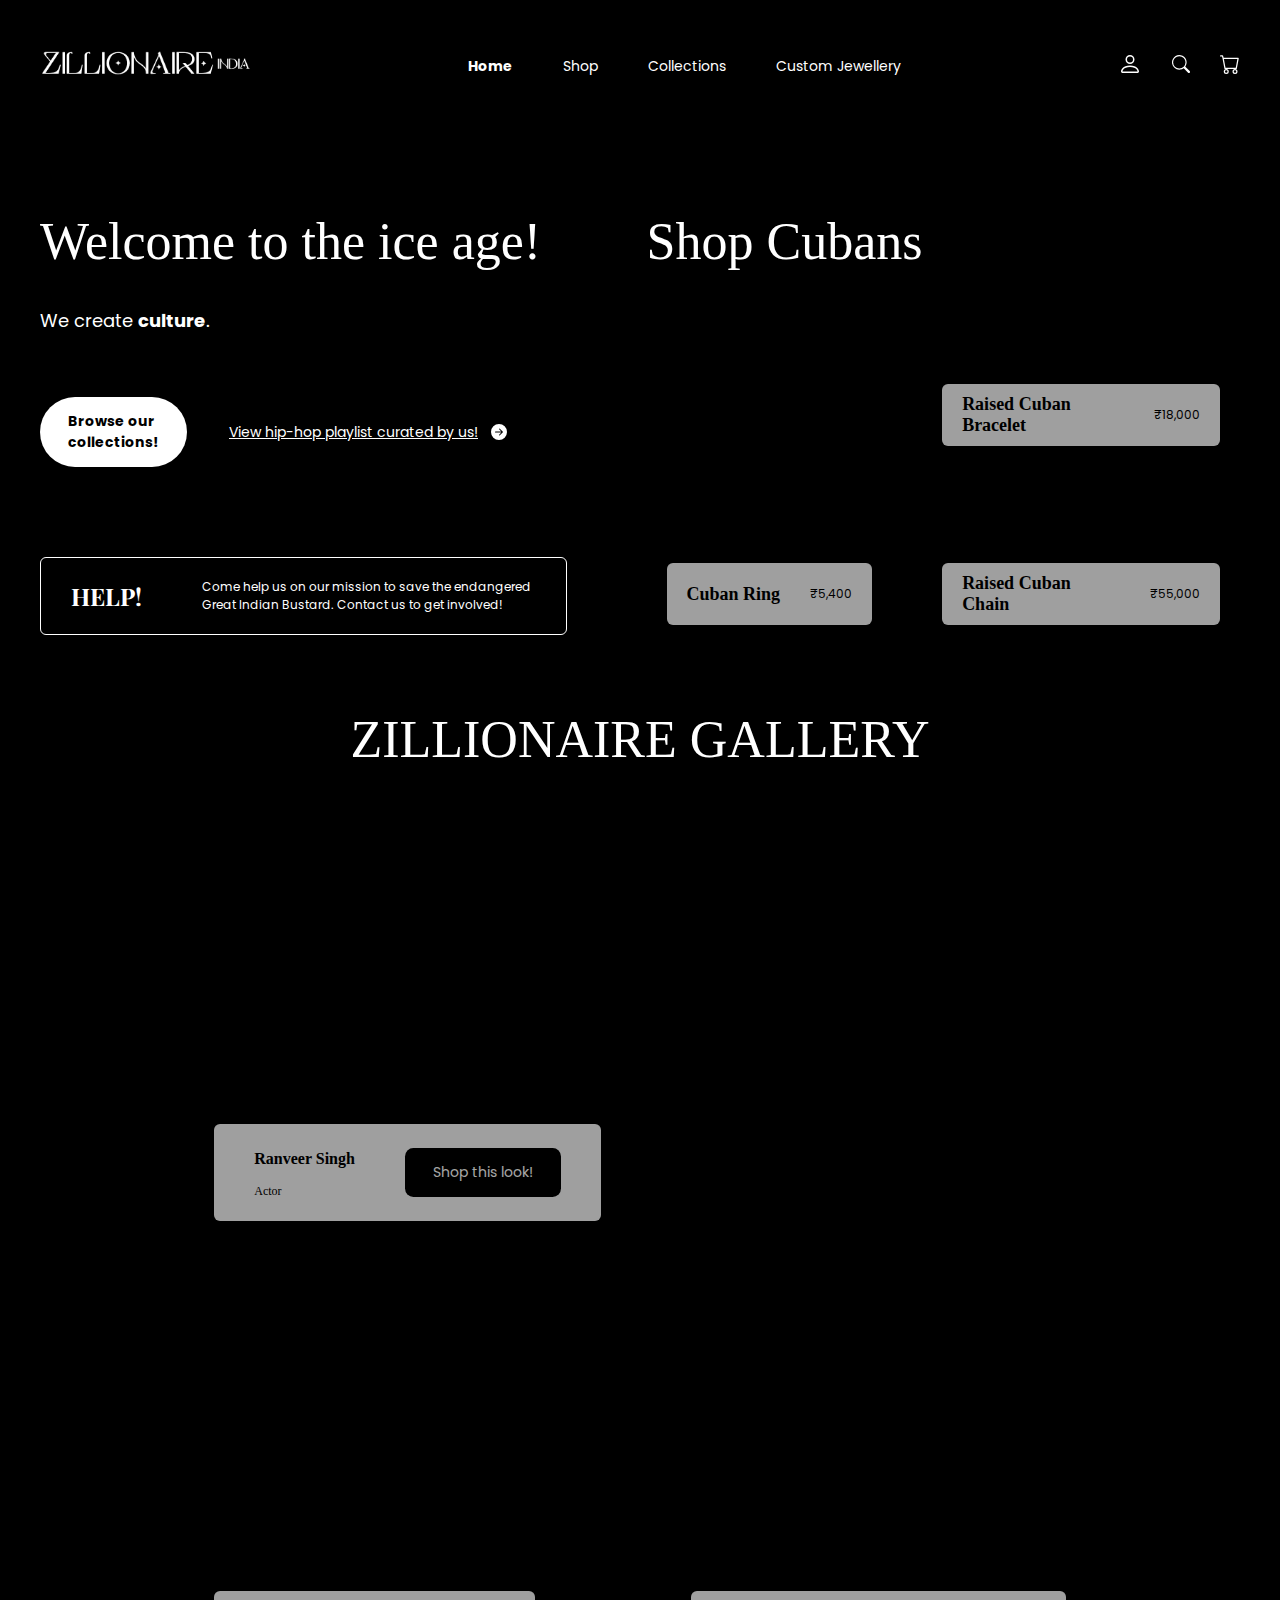
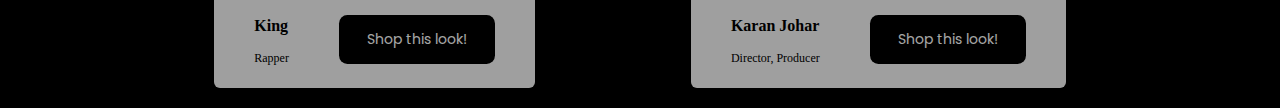
==== zillionaire(reimagined)/index.html @ 5a4f0818 "added zillionaire(reimagined)" ====
<!DOCTYPE html>
<html lang="en">
<head>
    <meta charset="UTF-8">
    <meta http-equiv="X-UA-Compatible" content="IE=edge">
    <meta name="viewport" content="width=device-width, initial-scale=1.0">
    <title>Zillionaire - Zillionaireindia</title>
    <link rel="stylesheet" href="css/main.css">
    <link rel="preconnect" href="https://fonts.googleapis.com">
    <link rel="preconnect" href="https://fonts.gstatic.com" crossorigin>
    <link href="https://fonts.googleapis.com/css2?family=Playfair+Display&family=Poppins:wght@200;400;700&display=swap" rel="stylesheet">
</head>
<body>
    <div class="wrapper">
        <header>
            <a href="#"><img src="images/logo.svg" alt="zillionaire logo"></a>

            <nav>
                <ul class="pages">
                    <li><a href="#" class="active">Home</a></li>
                    <li><a href="#">Shop</a></li>
                    <li><a href="#">Collections</a></li>
                    <li><a href="#">Custom Jewellery</a></li>
                </ul>
            </nav>

            <ul class="actions">
                <li>
                    <a href="#">
                        <img src="images/person.svg" alt="person">
                    </a>
                </li>
                <li>
                    <a href="#">
                        <img src="images/search.svg" alt="search">
                    </a>
                </li>
                <li>
                    <a href="#">
                        <img src="images/cart.svg" alt="cart">
                    </a>
                </li>
            </ul>

        </header>

        <main>
            <div class="left">
                <h1 class="head">Welcome to the ice age!</h1>
                <p class="subhead">
                    We create <strong>culture</strong>.
                </p>

                <div class="cta-btns">
                    <a href="#" class="browse">Browse our<br>collections!</a>
                    <div class="playlist">
                        <a href="#">
                            View hip-hop playlist curated by us!
                        </a>
                        <img src="images/arrow.svg" alt="right_arrow">
                    </div>
                </div>

                <div class="help">
                    <p class="subhead">HELP!</p>
                    <p>Come help us on our mission to save the endangered <span class="bastard">Great Indian Bustard</span>. Contact us to get involved!</p>
                </div>
            </div>

            <div class="right">
                <div>
                    <h1 class="head">Shop Cubans</h1>
                </div>

                <div class="items">
                    <div class="card card1">
                        <div class="card-details">
                            <a href="#" class="product">Cuban Ring</a>
                            <p class="price">₹5,400</p>
                        </div>
                    </div>
                    <div class="card card2">
                        <div class="card-details">
                            <a href="#" class="product">Raised Cuban Bracelet</a>
                            <p class="price">₹18,000</p>
                        </div>
                    </div>
                    <div class="card card3">
                        <div class="card-details">
                            <a href="#" class="product">Raised Cuban Chain</a>
                            <p class="price">₹55,000</p>
                        </div>
                    </div>
                </div>
            </div>
        </main>

        <div class="bottom">
            <h1 class="head">ZILLIONAIRE GALLERY</h1>
        </div>
        <div class="gallery">
            <div class="person person1">
                <div class="person-details">
                    <div>
                        <p class="name">Ranveer Singh</p>
                        <p class="profession">Actor</p>
                    </div>
                    <a href="#">Shop this look!</a>
                </div>
            </div>
            <div class="person person2">
                <div class="person-details">
                    <div>
                        <p class="name">King</p>
                        <p class="profession">Rapper</p>
                    </div>
                    <a href="#">Shop this look!</a>
                </div>
            </div>
            <div class="person person3">
                <div class="person-details">
                    <div>
                        <p class="name">Karan Johar</p>
                        <p class="profession">Director, Producer</p>
                    </div>
                    <a href="#">Shop this look!</a>
                </div>
            </div>
        </div>
    </div>
</body>
</html>
---- zillionaire(reimagined)/css/main.css ----
@font-face {
    font-family: 'SaintMonica';
    src: url("/fonts/SaintMonica.ttf");
}

html {
    font-size: 62.5%;
    background-color: black;
    color: white;
}

body {
    margin: 0;
    font-family: 'Poppins';
}

.wrapper {
    max-width: 1200px;
    margin: 1em auto;
}


/* navbar */
header {
    display: flex;
    align-items: center;
    justify-content: space-between;
    margin-top: 20px;
}

nav ul{
    display: flex;
    gap: 5em;
    list-style-type: none;
}

nav ul li a{
    text-decoration: none;
    font-size: 1.4rem;
    color: white;
    margin: 0;
}

.actions {
    display: flex;
    list-style-type: none;
    gap: 3em;
    align-items: center;
    margin: 0;
}

.active {
    font-weight: bold;
}


/* hero section */
main {
    display: flex;
    gap: 8em;
    margin-top: 10em;
}

/* left column */
.left {
    width: 45%;    
}

.head {
    margin: 0;
    font-size: 5.2rem;
    font-family: 'SaintMonica';
    font-weight: normal;
}

.subhead {
    font-size: 1.8rem;
    margin: 2em 0;
}

.cta-btns {
    display: flex;
    gap: 3em;
    font-size: 1.4rem;
    align-items: center;
    margin: 4.5em 0;
}

.browse {
    background-color: white;
    border-radius: 11em;
    padding: 1em 2em;
    text-decoration: none;
    color: black;
    font-weight: bold;
}

.playlist {
    display: flex;
    align-items: center;
    gap: .9em;
}

.playlist a {
    color: white;
}

.help {
    display: flex;
    margin-top: 9em;
    gap: 6em;
    padding: 2em 3em;
    border: 1px solid white;
    align-items: center;
    border-radius: .6em;
}

.help p{
    margin: 0;
    font-size: 1.2rem;
}

.help .subhead{
    font-size: 2.4rem;
    font-family: 'Playfair Display';
    font-weight: bold;
}

/* right column */
.right {
    display: flex;
    flex-direction: column;
    justify-content: space-between;
}

.items {
    margin-top: 3.5em;
    flex-grow: 1;
    display: grid;
    grid-template-columns: repeat(2, auto);
    grid-template-areas: 
    'left .'
    'left .';
    gap: 3em;
}

.card {
    display: flex;
    align-items: end;
    background-position: center center;
    border-radius: .8em;
    padding: 0 2em;
}

.card1 {
    grid-area: left;
    background-image: url("/images/ring.png");
    background-size: 169%;
}


.card2 {
    background-image: url("/images/bracelet.png");
    background-size: 100%;
}

.card3 {
    background-image: url("/images/chain.png");
    background-size: 99%;
}


.card-details {
    display: flex;
    align-items: center;
    gap: 3em;
    background-color: whitesmoke;
    opacity: 65%;
    border-radius: .6em;
    padding: 1em 2em;
    margin: 0 auto;
    margin-bottom: 1.0em;
}

.product {
    text-decoration: none;
    color: black;
    font-size: 1.8rem;
    font-family: 'SaintMonica';
    font-weight: bold;
}

.price {
    color: black;
    font-size: 1.2rem;
}

/* bottom section */
.bottom {
    margin-top: 7.5em;
    display: flex;
    justify-content: center;
    margin-bottom: 4.5em;
}

/* gallery */
.gallery {
    display: grid;
    grid-template-columns: repeat(2, auto);
    grid-template-areas: 
    '. karan'
    '. karan';
    justify-content: center;
    gap: 5em;
}

.person {
    display: flex;
    align-items: end;
    border-radius: .8em;
    padding: 1em 2em;
    background-position: center center;
}

.person1 {
    background-image: url("/images/ranveer.png");
    background-size: 100%;
}

.person2 {
    background-image: url("/images/king.png");
    background-size: 100%;
}

.person3 {
    grid-area: karan;
    background-image: url("/images/karan.png");
    background-size: 210%;
}

.person-details {
    display: flex;
    align-items: center;
    gap: 5em;
    background-color: whitesmoke;
    opacity: 65%;
    border-radius: .6em;
    padding: 1em 4em;
    margin-top: 30em;
}

.name {
    font-family: 'SaintMonica';
    font-size: 1.6rem;
    color: black;
    font-weight: bold;
}

.profession {
    color: black;
    font-size: 1.2rem;
    font-family: 'SaintMonica';
}

.person-details a {
    font-size: 1.4rem;
    background-color: black;
    color: white;
    padding: 1em 2em;
    border-radius: .6em;
    text-decoration: none;
}
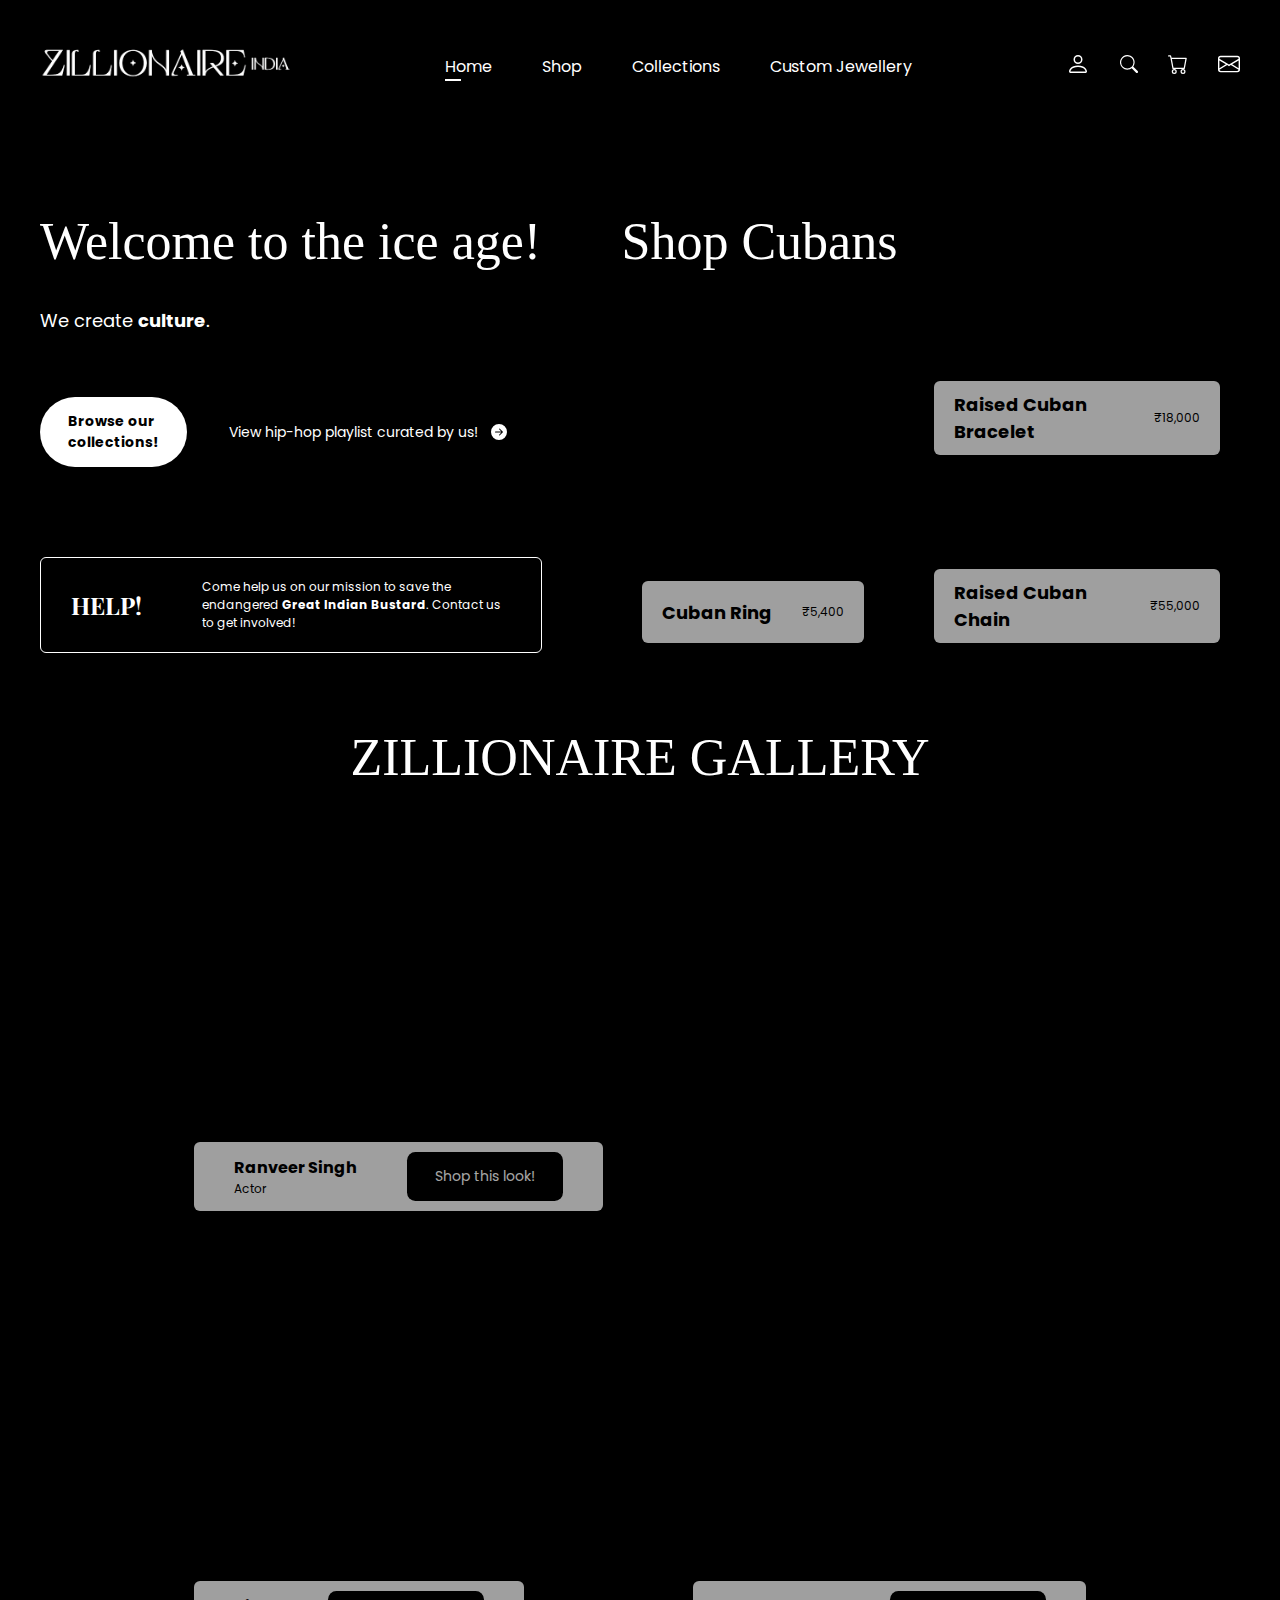
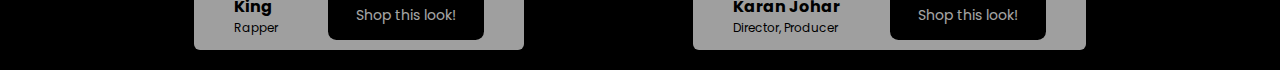
==== commit 92a84632: "added animations to zillionaire website" ====
--- a/zillionaire(reimagined)/index.html
+++ b/zillionaire(reimagined)/index.html
@@ -40,6 +40,11 @@
                         <img src="images/cart.svg" alt="cart">
                     </a>
                 </li>
+                <li>
+                    <a href="#">
+                        <img src="images/envelope.svg" alt="contact">
+                    </a>
+                </li>
             </ul>
 
         </header>
@@ -63,7 +68,7 @@
 
                 <div class="help">
                     <p class="subhead">HELP!</p>
-                    <p>Come help us on our mission to save the endangered <span class="bastard">Great Indian Bustard</span>. Contact us to get involved!</p>
+                    <p>Come help us on our mission to save the endangered <strong>Great Indian Bustard</strong>. Contact us to get involved!</p>
                 </div>
             </div>
 
--- a/zillionaire(reimagined)/css/main.css
+++ b/zillionaire(reimagined)/css/main.css
@@ -32,25 +32,23 @@
     display: flex;
     gap: 5em;
     list-style-type: none;
+    margin: 0;
 }
 
 nav ul li a{
     text-decoration: none;
-    font-size: 1.4rem;
+    font-size: 1.6rem;
     color: white;
     margin: 0;
+    position: relative;
 }
 
 .actions {
-    display: flex;
+    margin: 0;
     list-style-type: none;
+    display: flex;
     gap: 3em;
     align-items: center;
-    margin: 0;
-}
-
-.active {
-    font-weight: bold;
 }
 
 
@@ -103,6 +101,7 @@
 
 .playlist a {
     color: white;
+    text-decoration: none;
 }
 
 .help {
@@ -150,6 +149,7 @@
     background-position: center center;
     border-radius: .8em;
     padding: 0 2em;
+    transition: background-size 600ms;
 }
 
 .card1 {
@@ -180,13 +180,14 @@
     padding: 1em 2em;
     margin: 0 auto;
     margin-bottom: 1.0em;
+    transition: transform 600ms;
 }
 
 .product {
     text-decoration: none;
     color: black;
     font-size: 1.8rem;
-    font-family: 'SaintMonica';
+    font-family: 'Poppins';
     font-weight: bold;
 }
 
@@ -220,6 +221,7 @@
     border-radius: .8em;
     padding: 1em 2em;
     background-position: center center;
+    transition: background-size 600ms;
 }
 
 .person1 {
@@ -247,19 +249,22 @@
     border-radius: .6em;
     padding: 1em 4em;
     margin-top: 30em;
+    transition: transform 600ms;
 }
 
 .name {
-    font-family: 'SaintMonica';
+    font-family: 'Poppins';
     font-size: 1.6rem;
     color: black;
     font-weight: bold;
+    margin: 0;
 }
 
 .profession {
     color: black;
     font-size: 1.2rem;
-    font-family: 'SaintMonica';
+    font-family: 'Poppins';
+    margin: 0;
 }
 
 .person-details a {
@@ -269,4 +274,82 @@
     padding: 1em 2em;
     border-radius: .6em;
     text-decoration: none;
+}
+
+
+/* animations */
+nav ul li a.active:before {
+    position: absolute;
+    content: "";
+    width: 35%;
+    height: 1px;
+    border-bottom: 2px solid white;
+    bottom: -3px;
+}
+
+nav ul li a:before {
+    position: absolute;
+    content: "";
+    width: 0%;
+    height: 1px;
+    border-bottom: 2px solid gray;
+    bottom: -3px;
+    transition: width .3s;
+}
+
+nav ul li a:hover:before {
+    width: 35%;
+}
+
+.browse:hover {
+    background-color: darkgray;
+}
+
+.playlist:hover {
+    text-decoration: underline;
+}
+
+.playlist img {
+    transition: transform .3s;
+}
+
+.playlist:hover img {
+    transform: translateX(10px);
+}
+
+.person-details a:hover {
+    background-color: darkgray;
+    color: black;
+}
+
+.card1:hover {
+    background-size: 179%;
+}
+
+.card2:hover {
+    background-size: 110%;
+}
+
+.card3:hover {
+    background-size: 109%;
+}
+
+.card:hover .card-details {
+    transform: translateY(-10px);
+}
+
+.person1:hover {
+    background-size: 110%;
+}
+
+.person2:hover {
+    background-size: 110%;
+}
+
+.person3:hover {
+    background-size: 220%;
+}
+
+.person:hover .person-details {
+    transform: translateY(-10px);
 }